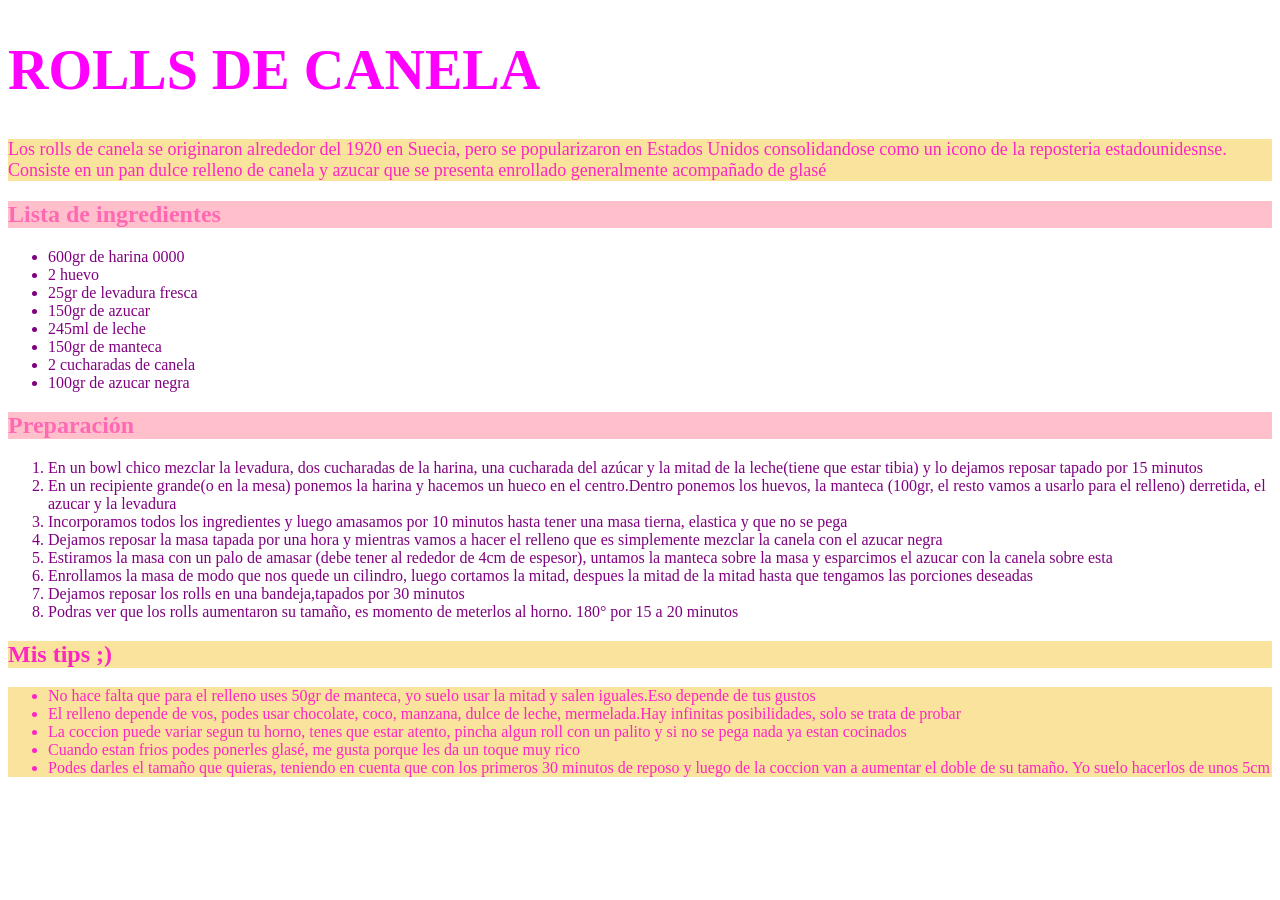
==== index.html @ 68c9f8f3 "Add files via upload" ====
<!DOCTYPE html>
<html lang="en" dir="ltf"> 
  <head>
    <meta charset="utf-8">
    <title>mi primera pagina</title>
    <link/>
  </head>
  <body>
      <h1 style="color:magenta;font-size:56px;">ROLLS DE CANELA</h1></h1>
      <p style="background-color:#FAE39D;color:#FF26C2;font-size:18px">Los rolls de canela se originaron alrededor del 1920 en Suecia, pero se popularizaron en Estados Unidos consolidandose como un icono de la reposteria estadounidesnse. Consiste en un pan dulce relleno de canela y azucar que se presenta enrollado generalmente acompañado de glasé</p>
      <h2 style="background-color:pink;color:hotpink">Lista de ingredientes</h2>
      <ul style="color:purple">
        <li>600gr de harina 0000</li>
        <li>2 huevo</li>
        <li>25gr de levadura fresca</li>
        <li>150gr de azucar</li>
        <li>245ml de leche</li>
        <li>150gr de manteca</li>
        <li>2 cucharadas de canela</li>
        <li>100gr de azucar negra</li>
        
      </ul>
        
      <h2 style="background-color:pink;color:hotpink"> Preparación</h2>
      <ol style="color:purple">
        <li>En un bowl chico mezclar la levadura, dos cucharadas de la harina, una cucharada del azúcar y la mitad de la leche(tiene que estar tibia) y lo dejamos reposar tapado por 15 minutos</li>
        <li>En un recipiente grande(o en la mesa) ponemos la harina y hacemos un hueco en el centro.Dentro ponemos los huevos, la manteca (100gr, el resto vamos a usarlo para el relleno) derretida, el azucar y la levadura </li>
        <li>Incorporamos todos los ingredientes y luego amasamos por 10 minutos hasta tener una masa tierna, elastica y que no se pega</li>
        <li>Dejamos reposar la masa tapada por una hora y mientras vamos a hacer el relleno que es simplemente mezclar la canela con el azucar negra</li>
        <li>Estiramos la masa con un palo de amasar (debe tener al rededor de 4cm de espesor), untamos la manteca sobre la masa y esparcimos el azucar con la canela sobre esta </li>
        <li>Enrollamos la masa de modo que nos quede un cilindro, luego cortamos la mitad, despues la mitad de la mitad hasta que tengamos las porciones deseadas</li>
        <li>Dejamos reposar los rolls en una bandeja,tapados por 30 minutos</li>
        <li>Podras ver que los rolls aumentaron su tamaño, es momento de meterlos al horno. 180° por 15 a 20 minutos</li>
     </ol>
     <h2 style="color:#FF26C2;background-color:#FAE39D">Mis tips ;)</h2>
     <ul style="background-color:#FAE39D;color:#FF26C2">
       <li>No hace falta que para el relleno uses 50gr de manteca, yo suelo usar la mitad y salen iguales.Eso depende de tus gustos</li>
       <li>El relleno depende de vos, podes usar chocolate, coco, manzana, dulce de leche, mermelada.Hay infinitas posibilidades, solo se trata de probar </li>
       <li>La coccion puede variar segun tu horno, tenes que estar atento, pincha algun roll con un palito y si no se pega nada ya estan cocinados</li>
       <li>Cuando estan frios podes ponerles glasé, me gusta porque les da un toque muy rico</li>
       <li>Podes darles el tamaño que quieras, teniendo en cuenta que con los primeros 30 minutos de reposo y luego de la coccion van a aumentar el doble de su tamaño. Yo suelo hacerlos de unos 5cm</li
     </ul>
      <script></script>
  </body>
</html>
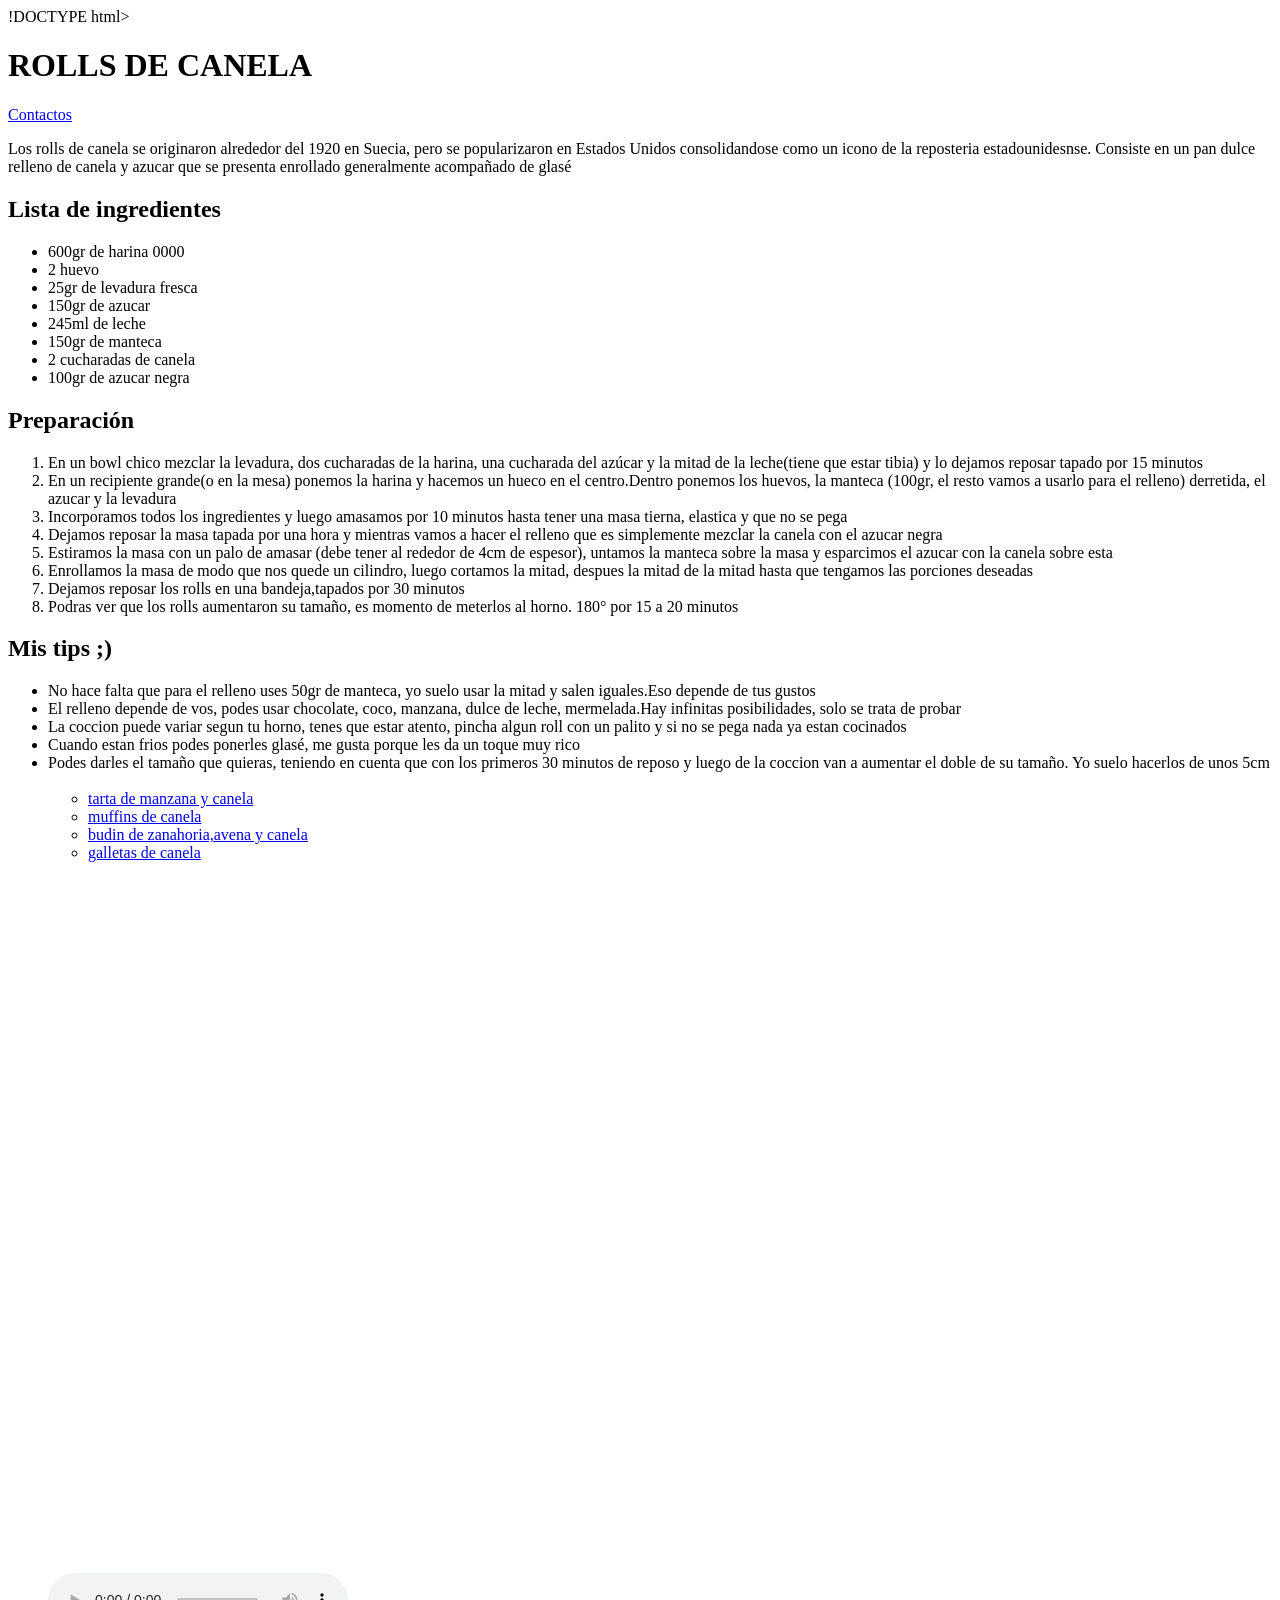
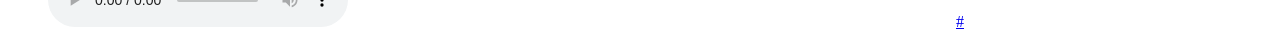
==== commit 841cdfbe: "Add files via upload" ====
--- a/index.html
+++ b/index.html
@@ -1,45 +1,61 @@
-<!DOCTYPE html>
-<html lang="en" dir="ltf"> 
-  <head>
-    <meta charset="utf-8">
-    <title>mi primera pagina</title>
-    <link/>
-  </head>
-  <body>
-      <h1 style="color:magenta;font-size:56px;">ROLLS DE CANELA</h1></h1>
-      <p style="background-color:#FAE39D;color:#FF26C2;font-size:18px">Los rolls de canela se originaron alrededor del 1920 en Suecia, pero se popularizaron en Estados Unidos consolidandose como un icono de la reposteria estadounidesnse. Consiste en un pan dulce relleno de canela y azucar que se presenta enrollado generalmente acompañado de glasé</p>
-      <h2 style="background-color:pink;color:hotpink">Lista de ingredientes</h2>
-      <ul style="color:purple">
-        <li>600gr de harina 0000</li>
-        <li>2 huevo</li>
-        <li>25gr de levadura fresca</li>
-        <li>150gr de azucar</li>
-        <li>245ml de leche</li>
-        <li>150gr de manteca</li>
-        <li>2 cucharadas de canela</li>
-        <li>100gr de azucar negra</li>
-        
-      </ul>
-        
-      <h2 style="background-color:pink;color:hotpink"> Preparación</h2>
-      <ol style="color:purple">
-        <li>En un bowl chico mezclar la levadura, dos cucharadas de la harina, una cucharada del azúcar y la mitad de la leche(tiene que estar tibia) y lo dejamos reposar tapado por 15 minutos</li>
-        <li>En un recipiente grande(o en la mesa) ponemos la harina y hacemos un hueco en el centro.Dentro ponemos los huevos, la manteca (100gr, el resto vamos a usarlo para el relleno) derretida, el azucar y la levadura </li>
-        <li>Incorporamos todos los ingredientes y luego amasamos por 10 minutos hasta tener una masa tierna, elastica y que no se pega</li>
-        <li>Dejamos reposar la masa tapada por una hora y mientras vamos a hacer el relleno que es simplemente mezclar la canela con el azucar negra</li>
-        <li>Estiramos la masa con un palo de amasar (debe tener al rededor de 4cm de espesor), untamos la manteca sobre la masa y esparcimos el azucar con la canela sobre esta </li>
-        <li>Enrollamos la masa de modo que nos quede un cilindro, luego cortamos la mitad, despues la mitad de la mitad hasta que tengamos las porciones deseadas</li>
-        <li>Dejamos reposar los rolls en una bandeja,tapados por 30 minutos</li>
-        <li>Podras ver que los rolls aumentaron su tamaño, es momento de meterlos al horno. 180° por 15 a 20 minutos</li>
-     </ol>
-     <h2 style="color:#FF26C2;background-color:#FAE39D">Mis tips ;)</h2>
-     <ul style="background-color:#FAE39D;color:#FF26C2">
-       <li>No hace falta que para el relleno uses 50gr de manteca, yo suelo usar la mitad y salen iguales.Eso depende de tus gustos</li>
-       <li>El relleno depende de vos, podes usar chocolate, coco, manzana, dulce de leche, mermelada.Hay infinitas posibilidades, solo se trata de probar </li>
-       <li>La coccion puede variar segun tu horno, tenes que estar atento, pincha algun roll con un palito y si no se pega nada ya estan cocinados</li>
-       <li>Cuando estan frios podes ponerles glasé, me gusta porque les da un toque muy rico</li>
-       <li>Podes darles el tamaño que quieras, teniendo en cuenta que con los primeros 30 minutos de reposo y luego de la coccion van a aumentar el doble de su tamaño. Yo suelo hacerlos de unos 5cm</li
-     </ul>
-      <script></script>
-  </body>
+!DOCTYPE html>
+<html lang="en" dir="ltf"> 
+  <head><link rel="stylesheet" href="style.css" type="text/css" media="all" />
+    <meta charset="utf-8">
+    <title>mi primera pagina</title>
+    <link/>
+  </head>
+  <body>
+      <h1>ROLLS DE CANELA</h1></h1>
+      <img src="./imagenes/rolls.JPG" alt="" />
+      <br />
+     <a target="_blank" href="contactos.html">Contactos</a>
+
+      <p>Los rolls de canela se originaron alrededor del 1920 en Suecia, pero se popularizaron en Estados Unidos consolidandose como un icono de la reposteria estadounidesnse. Consiste en un pan dulce relleno de canela y azucar que se presenta enrollado generalmente acompañado de glasé</p>
+      <h2 class="rosa">Lista de ingredientes</h2>
+      <ul>
+        <li>600gr de harina 0000</li>
+        <li>2 huevo</li>
+        <li>25gr de levadura fresca</li>
+        <li>150gr de azucar</li>
+        <li>245ml de leche</li>
+        <li>150gr de manteca</li>
+        <li>2 cucharadas de canela</li>
+        <li>100gr de azucar negra</li>
+        
+      </ul>
+        
+      <h2 class="rosa"> Preparación</h2>
+      <ol>
+        <li>En un bowl chico mezclar la levadura, dos cucharadas de la harina, una cucharada del azúcar y la mitad de la leche(tiene que estar tibia) y lo dejamos reposar tapado por 15 minutos</li>
+        <li>En un recipiente grande(o en la mesa) ponemos la harina y hacemos un hueco en el centro.Dentro ponemos los huevos, la manteca (100gr, el resto vamos a usarlo para el relleno) derretida, el azucar y la levadura </li>
+        <li>Incorporamos todos los ingredientes y luego amasamos por 10 minutos hasta tener una masa tierna, elastica y que no se pega</li>
+        <li>Dejamos reposar la masa tapada por una hora y mientras vamos a hacer el relleno que es simplemente mezclar la canela con el azucar negra</li>
+        <li>Estiramos la masa con un palo de amasar (debe tener al rededor de 4cm de espesor), untamos la manteca sobre la masa y esparcimos el azucar con la canela sobre esta </li>
+        <li>Enrollamos la masa de modo que nos quede un cilindro, luego cortamos la mitad, despues la mitad de la mitad hasta que tengamos las porciones deseadas</li>
+        <li>Dejamos reposar los rolls en una bandeja,tapados por 30 minutos</li>
+        <li>Podras ver que los rolls aumentaron su tamaño, es momento de meterlos al horno. 180° por 15 a 20 minutos</li>
+     </ol>
+     <h2>Mis tips ;)</h2>
+     <ul>
+       <li>No hace falta que para el relleno uses 50gr de manteca, yo suelo usar la mitad y salen iguales.Eso depende de tus gustos</li>
+       <li>El relleno depende de vos, podes usar chocolate, coco, manzana, dulce de leche, mermelada.Hay infinitas posibilidades, solo se trata de probar </li>
+       <li>La coccion puede variar segun tu horno, tenes que estar atento, pincha algun roll con un palito y si no se pega nada ya estan cocinados</li>
+       <li>Cuando estan frios podes ponerles glasé, me gusta porque les da un toque muy rico</li>
+       <li>Podes darles el tamaño que quieras, teniendo en cuenta que con los primeros 30 minutos de reposo y luego de la coccion van a aumentar el doble de su tamaño. Yo suelo hacerlos de unos 5cm</li
+     </ul>
+     <br />
+     <ul>
+        <li><a target="_blank" href="https://es.cravingsjournal.com/tarta-de-manzana-con-canela/">tarta de manzana y canela</a></li>
+        <li><a target="_blank" href="https://cookpad.com/ar/recetas/25473480?ref=search&search_term=canela">muffins de canela</a></li>
+        <li><a target="_blank" href="https://cookpad.com/ar/recetas/11198923?ref=search&search_term=canela">budin de zanahoria,avena y canela</a></li>
+        <li><a target="_blank" href="https://cookpad.com/ar/recetas/25212914?ref=search&search_term=canela">galletas de canela</a></li>
+     </ul>
+     <iframe width="560" height="315" src="https://www.youtube.com/embed/13EoB5m1IEU?si=AU4SP2_RIHs7atQ7" title="YouTube video player" frameborder="0" allow="accelerometer; autoplay; clipboard-write; encrypted-media; gyroscope; picture-in-picture; web-share" referrerpolicy="strict-origin-when-cross-origin" allowfullscreen></iframe>
+     <br />
+     <audio controls src="./audios/super trouper.mp3"></audio>
+     <iframe src="https://www.google.com/maps/embed?pb=!1m18!1m12!1m3!1d7663937.032682467!2d17.33479728749999!3d62.032976700000006!2m3!1f0!2f0!3f0!3m2!1i1024!2i768!4f13.1!3m3!1m2!1s0x465cb2396d35f0f1%3A0x22b8eba28dad6f62!2sSuecia!5e0!3m2!1ses-419!2sar!4v1779395312162!5m2!1ses-419!2sar" width="600" height="450" style="border:0;" allowfullscreen="" loading="lazy" referrerpolicy="no-referrer-when-downgrade"></iframe>
+     <a target="_blank" href="#">#</a>
+      <script></script>
+  </body>
 </html>
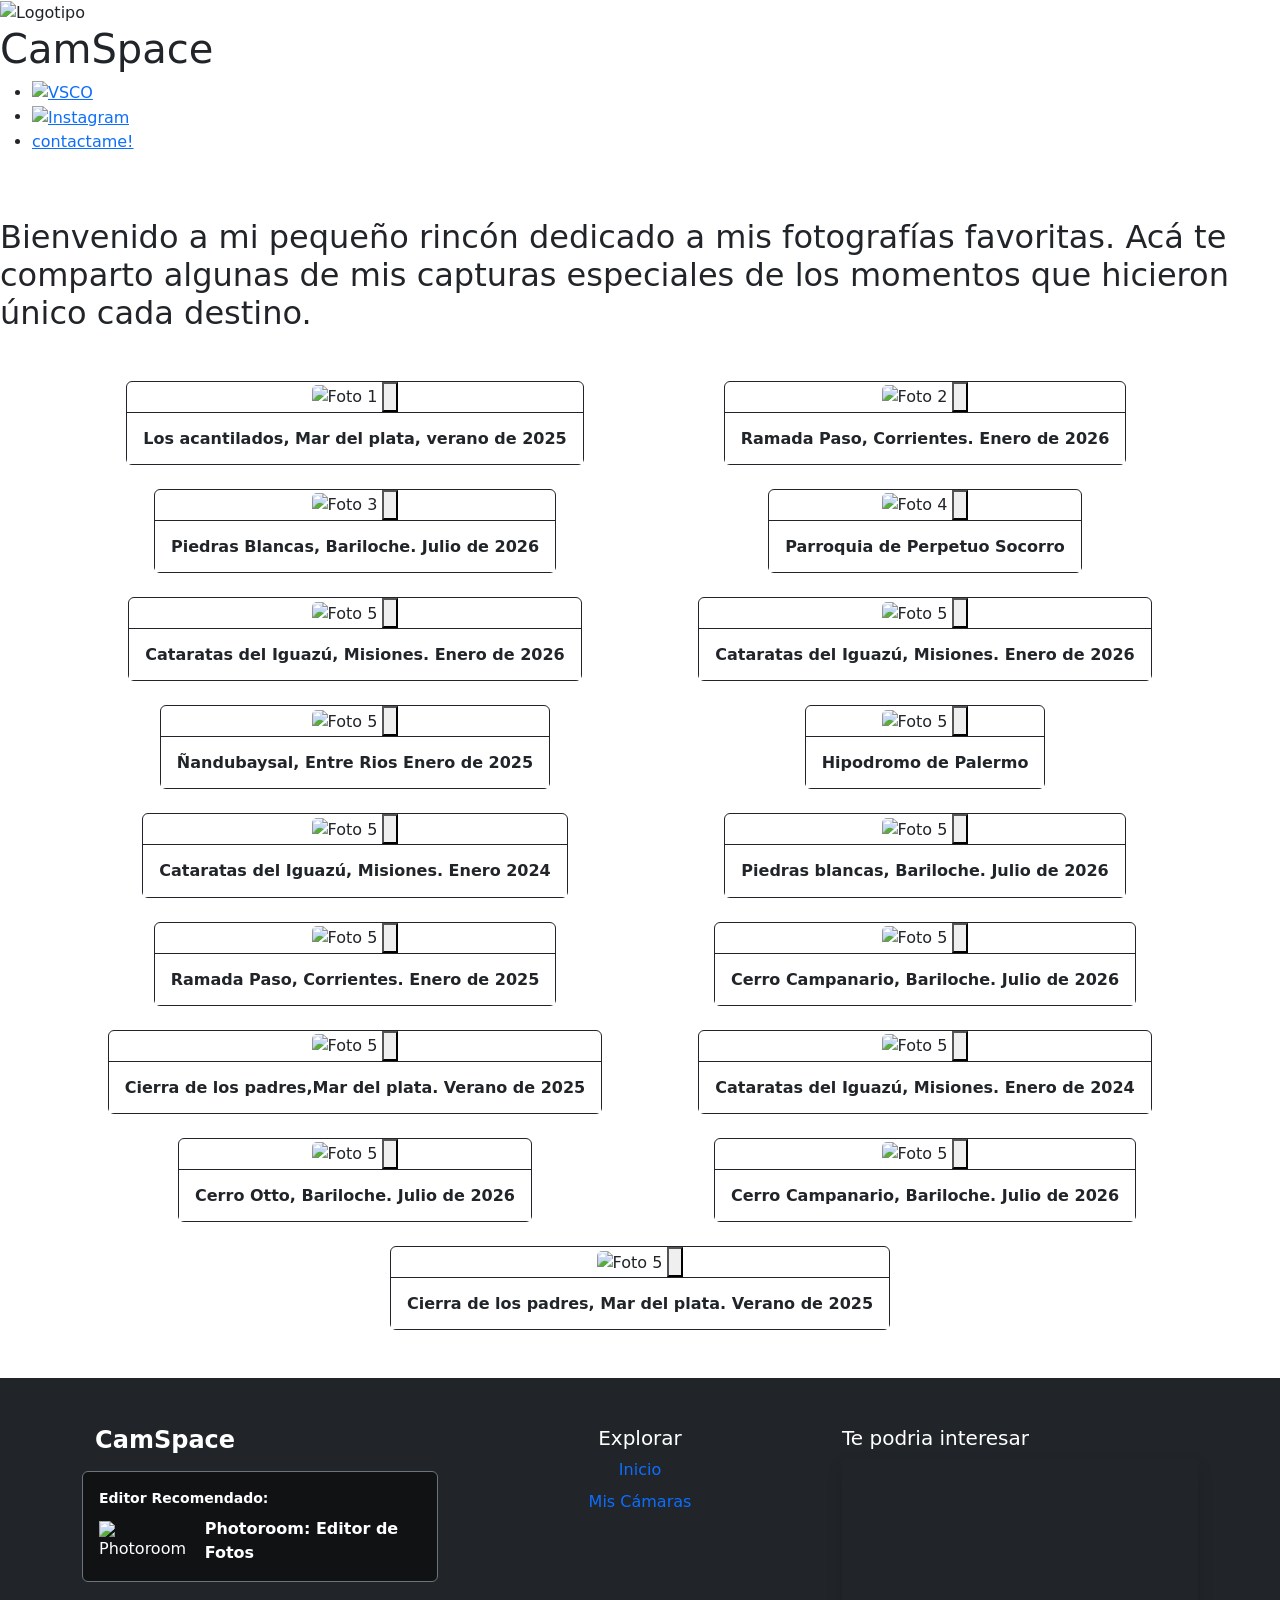
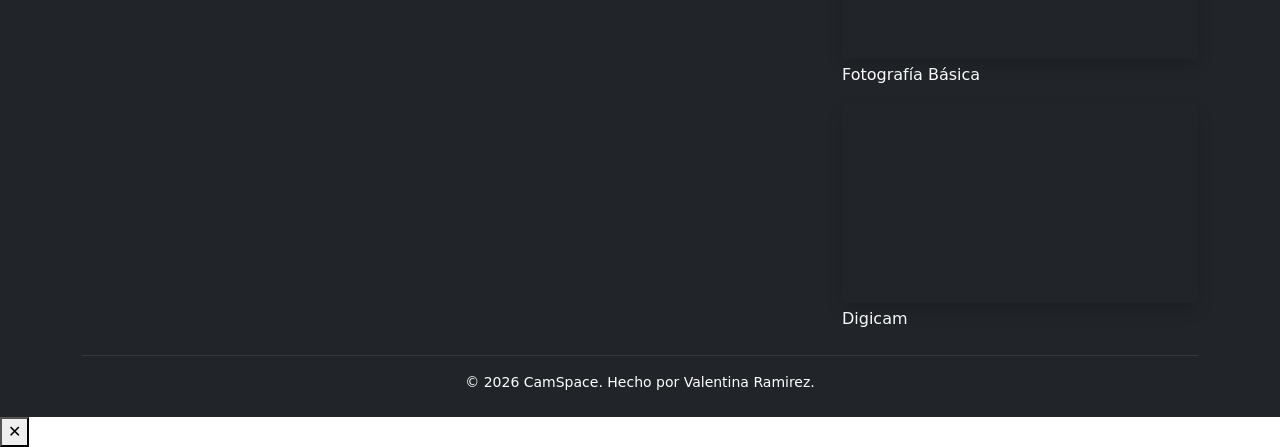
==== commit 86887e31: "Add files via upload" ====
--- a/index.html
+++ b/index.html
@@ -1,61 +1,419 @@
-!DOCTYPE html>
-<html lang="en" dir="ltf"> 
-  <head><link rel="stylesheet" href="style.css" type="text/css" media="all" />
-    <meta charset="utf-8">
-    <title>mi primera pagina</title>
-    <link/>
-  </head>
-  <body>
-      <h1>ROLLS DE CANELA</h1></h1>
-      <img src="./imagenes/rolls.JPG" alt="" />
-      <br />
-     <a target="_blank" href="contactos.html">Contactos</a>
-
-      <p>Los rolls de canela se originaron alrededor del 1920 en Suecia, pero se popularizaron en Estados Unidos consolidandose como un icono de la reposteria estadounidesnse. Consiste en un pan dulce relleno de canela y azucar que se presenta enrollado generalmente acompañado de glasé</p>
-      <h2 class="rosa">Lista de ingredientes</h2>
-      <ul>
-        <li>600gr de harina 0000</li>
-        <li>2 huevo</li>
-        <li>25gr de levadura fresca</li>
-        <li>150gr de azucar</li>
-        <li>245ml de leche</li>
-        <li>150gr de manteca</li>
-        <li>2 cucharadas de canela</li>
-        <li>100gr de azucar negra</li>
+<!DOCTYPE html>
+<html lang="es">
+<head>
+    <meta charset="UTF-8">
+    <meta name="viewport" content="width=device-width, initial-scale=1.0">
+    <title>PHOTOS</title>
+    <link rel="preconnect" href="https://fonts.googleapis.com">
+    <link rel="preconnect" href="https://fonts.gstatic.com" crossorigin>
+    <link href="https://fonts.googleapis.com/css2?family=Kirang+Haerang&display=swap" rel="stylesheet">
+    <link rel="stylesheet" href="https://cdn.jsdelivr.net/npm/bootstrap@5.3.2/dist/css/bootstrap.min.css">
+    <link rel="stylesheet" href="estilos.css">
+</head>
+
+<body>
+
+    <header class="main-header">
+        <div class="header-container">
+            <div class="header-brand">
+                <img src="./imagenes/principal_logo.jpg" alt="Logotipo" class="logo">
+                <h1 class="titulos">CamSpace</h1>
+            </div>
+
+            <!-- Menú de Navegación -->
+            <nav class="nav-menu">
+                <ul>
+                    <li><a class="apps" href="https://vsco.co/valuuula444" target="_blank"><img src="./imagenes/vscologo.webp" alt="VSCO"></a></li>
+                    <li><a class="apps" href="https://www.instagram.com/_mizzter?igsh=MW1wcWpvdDFhaXNxNw==" target="_blank"><img src="./imagenes/Instalogo.png" alt="Instagram"></a></li>
+                    <li><a class="mail" href="https://mail.google.com/mail/?view=cm&fs=1&to=valu.ramirezz55@gmail.com" target="_blank">contactame!</a></li>
+                </ul>
+            </nav>
+        </div>
+    </header>
+    <br>
+    <br>
+ <h2 class="subtitulos">Bienvenido a mi pequeño rincón dedicado a mis fotografías favoritas. Acá te comparto algunas de mis capturas especiales de los momentos que hicieron único cada destino.</h2>
+
+<!-- Contenedor principal adaptable -->
+<main class="container my-5">
+    <!-- Mantiene 2 columnas en pantallas apaisadas/anchas y 1 en móviles verticales -->
+    <div class="row row-cols-1 row-cols-md-2 g-4 justify-content-center">
+
+        <!-- FOTO 1 -->
+        <div class="col d-flex justify-content-center">
+            <div class="card border-dark text-center custom-card">
+                <div class="photo-wrapper">
+                    <img src="./imagenes/acantilados.JPG" class="card-img-top photo-zoom" alt="Foto 1">
+                    <button type="button" class="expand-logo-btn" onclick="openFullscreenImage('./imagenes/acantilados.JPG', 'Mar del plata, verano de 2025')" title="Ver en pantalla completa">
+                        <img src="./imagenes/zoom.png" alt="">
+                    </button>
+                </div>
+                <div class="card-body py-3 border-top border-dark bg-white">
+                    <h6 class="card-title mb-0 fw-bold">Los acantilados, Mar del plata, verano de 2025</h6>
+                </div>
+            </div>
+        </div>
+
+        <!-- FOTO 2 -->
+        <div class="col d-flex justify-content-center">
+            <div class="card border-dark text-center custom-card">
+                <div class="photo-wrapper">
+                    <img src="./imagenes/ciguena.JPG" class="card-img-top photo-zoom" alt="Foto 2">
+                    <button type="button" class="expand-logo-btn" onclick="openFullscreenImage('./imagenes/ciguena.JPG', 'Foto 2 en vista completa')" title="Ver en pantalla completa">
+                        <img src="./imagenes/zoom.png" alt="">
+                    </button>
+                </div>
+                <div class="card-body py-3 border-top border-dark bg-white">
+                    <h6 class="card-title mb-0 fw-bold">Ramada Paso, Corrientes. Enero de 2026</h6>
+                </div>
+            </div>
+        </div>
+
+        <div class="col d-flex justify-content-center">
+            <div class="card border-dark text-center custom-card">
+                <div class="photo-wrapper">
+                    <img src="./imagenes/montanas.JPG" class="card-img-top photo-zoom" alt="Foto 3">
+                    <button type="button" class="expand-logo-btn" onclick="openFullscreenImage('./imagenes/montanas.JPG', 'Foto 3 en vista completa')" title="Ver en pantalla completa">
+                        <img src="./imagenes/zoom.png" alt="">
+                    </button>
+                </div>
+                <div class="card-body py-3 border-top border-dark bg-white">
+                    <h6 class="card-title mb-0 fw-bold">Piedras Blancas, Bariloche. Julio de 2026</h6>
+                </div>
+            </div>
+        </div>
+
+        <div class="col d-flex justify-content-center">
+            <div class="card border-dark text-center custom-card">
+                <div class="photo-wrapper">
+                    <img src="./imagenes/parroquia.JPG" class="card-img-top photo-zoom" alt="Foto 4">
+                    <button type="button" class="expand-logo-btn" onclick="openFullscreenImage('./imagenes/parroquia.JPG', 'Foto 4 en vista completa')" title="Ver en pantalla completa">
+                        <img src="./imagenes/zoom.png" alt="">
+                    </button>
+                </div>
+                <div class="card-body py-3 border-top border-dark bg-white">
+                    <h6 class="card-title mb-0 fw-bold">Parroquia de Perpetuo Socorro</h6>
+                </div>
+            </div>
+        </div>
+
+        <div class="col d-flex justify-content-center">
+            <div class="card border-dark text-center custom-card">
+                <div class="photo-wrapper">
+                    <img src="./imagenes/pajarito.jpg" class="card-img-top photo-zoom" alt="Foto 5">
+                    <button type="button" class="expand-logo-btn" onclick="openFullscreenImage('./imagenes/pajarito.jpg', 'Foto 5 en vista completa')" title="Ver en pantalla completa">
+                        <img src="./imagenes/zoom.png" alt="">
+                    </button>
+                </div>
+                <div class="card-body py-3 border-top border-dark bg-white">
+                    <h6 class="card-title mb-0 fw-bold">Cataratas del Iguazú, Misiones. Enero de 2026</h6>
+                </div>
+            </div>
+        </div>
+
+        <div class="col d-flex justify-content-center">
+            <div class="card border-dark text-center custom-card">
+                <div class="photo-wrapper">
+                    <img src="./imagenes/88.jpg" class="card-img-top photo-zoom" alt="Foto 5">
+                    <button type="button" class="expand-logo-btn" onclick="openFullscreenImage('./imagenes/88.jpg', 'Foto 5 en vista completa')" title="Ver en pantalla completa">
+                        <img src="./imagenes/zoom.png" alt="">
+                    </button>
+                </div>
+                <div class="card-body py-3 border-top border-dark bg-white">
+                    <h6 class="card-title mb-0 fw-bold">Cataratas del Iguazú, Misiones. Enero de 2026</h6>
+                </div>
+            </div>
+        </div>
+
+<div class="col d-flex justify-content-center">
+            <div class="card border-dark text-center custom-card">
+                <div class="photo-wrapper">
+                    <img src="./imagenes/papis.JPG" class="card-img-top photo-zoom" alt="Foto 5">
+                    <button type="button" class="expand-logo-btn" onclick="openFullscreenImage('./imagenes/papis.JPG', 'Foto 5 en vista completa')" title="Ver en pantalla completa">
+                        <img src="./imagenes/zoom.png" alt="">
+                    </button>
+                </div>
+                <div class="card-body py-3 border-top border-dark bg-white">
+                    <h6 class="card-title mb-0 fw-bold">Ñandubaysal, Entre Rios Enero de 2025</h6>
+                </div>
+            </div>
+        </div>
+
+<div class="col d-flex justify-content-center">
+            <div class="card border-dark text-center custom-card">
+                <div class="photo-wrapper">
+                    <img src="./imagenes/palermo.JPG" class="card-img-top photo-zoom" alt="Foto 5">
+                    <button type="button" class="expand-logo-btn" onclick="openFullscreenImage('./imagenes/palermo.JPG', 'Foto 5 en vista completa')" title="Ver en pantalla completa">
+                        <img src="./imagenes/zoom.png" alt="">
+                    </button>
+                </div>
+                <div class="card-body py-3 border-top border-dark bg-white">
+                    <h6 class="card-title mb-0 fw-bold">Hipodromo de Palermo</h6>
+                </div>
+            </div>
+        </div>
+
+<div class="col d-flex justify-content-center">
+            <div class="card border-dark text-center custom-card">
+                <div class="photo-wrapper">
+                    <img src="./imagenes/tucan.JPG" class="card-img-top photo-zoom" alt="Foto 5">
+                    <button type="button" class="expand-logo-btn" onclick="openFullscreenImage('./imagenes/tucan.JPG', 'Foto 5 en vista completa')" title="Ver en pantalla completa">
+                        <img src="./imagenes/zoom.png" alt="">
+                    </button>
+                </div>
+                <div class="card-body py-3 border-top border-dark bg-white">
+                    <h6 class="card-title mb-0 fw-bold">Cataratas del Iguazú, Misiones. Enero 2024</h6>
+                </div>
+            </div>
+        </div>
+
+<div class="col d-flex justify-content-center">
+            <div class="card border-dark text-center custom-card">
+                <div class="photo-wrapper">
+                    <img src="./imagenes/capilla.jpg" class="card-img-top photo-zoom" alt="Foto 5">
+                    <button type="button" class="expand-logo-btn" onclick="openFullscreenImage('./imagenes/capilla.jpg', 'Foto 5 en vista completa')" title="Ver en pantalla completa">
+                        <img src="./imagenes/zoom.png" alt="">
+                    </button>
+                </div>
+                <div class="card-body py-3 border-top border-dark bg-white">
+                    <h6 class="card-title mb-0 fw-bold">Piedras blancas, Bariloche. Julio de 2026</h6>
+                </div>
+            </div>
+        </div>
+
+<div class="col d-flex justify-content-center">
+            <div class="card border-dark text-center custom-card">
+                <div class="photo-wrapper">
+                    <img src="./imagenes/mariposa.jpg" class="card-img-top photo-zoom" alt="Foto 5">
+                    <button type="button" class="expand-logo-btn" onclick="openFullscreenImage('./imagenes/mariposa.jpg', 'Foto 5 en vista completa')" title="Ver en pantalla completa">
+                        <img src="./imagenes/zoom.png" alt="">
+                    </button>
+                </div>
+                <div class="card-body py-3 border-top border-dark bg-white">
+                    <h6 class="card-title mb-0 fw-bold">Ramada Paso, Corrientes. Enero de 2025</h6>
+                </div>
+            </div>
+        </div>
+
+<div class="col d-flex justify-content-center">
+            <div class="card border-dark text-center custom-card">
+                <div class="photo-wrapper">
+                    <img src="./imagenes/cruz.JPG" class="card-img-top photo-zoom" alt="Foto 5">
+                    <button type="button" class="expand-logo-btn" onclick="openFullscreenImage('./imagenes/cruz.JPG', 'Foto 5 en vista completa')" title="Ver en pantalla completa">
+                        <img src="./imagenes/zoom.png" alt="">
+                    </button>
+                </div>
+                <div class="card-body py-3 border-top border-dark bg-white">
+                    <h6 class="card-title mb-0 fw-bold">Cerro Campanario, Bariloche. Julio de 2026</h6>
+                </div>
+            </div>
+        </div>
+
+        <div class="col d-flex justify-content-center">
+            <div class="card border-dark text-center custom-card">
+                <div class="photo-wrapper">
+                    <img src="./imagenes/papa.jpg" class="card-img-top photo-zoom" alt="Foto 5">
+                    <button type="button" class="expand-logo-btn" onclick="openFullscreenImage('./imagenes/papa.jpg', 'Foto 5 en vista completa')" title="Ver en pantalla completa">
+                        <img src="./imagenes/zoom.png" alt="">
+                    </button>
+                </div>
+                <div class="card-body py-3 border-top border-dark bg-white">
+                    <h6 class="card-title mb-0 fw-bold">Cierra de los padres,Mar del plata. Verano de 2025</h6>
+                </div>
+            </div>
+        </div>
+
+<div class="col d-flex justify-content-center">
+            <div class="card border-dark text-center custom-card">
+                <div class="photo-wrapper">
+                    <img src="./imagenes/cataratas.JPG" class="card-img-top photo-zoom" alt="Foto 5">
+                    <button type="button" class="expand-logo-btn" onclick="openFullscreenImage('./imagenes/cataratas.JPG', 'Foto 5 en vista completa')" title="Ver en pantalla completa">
+                        <img src="./imagenes/zoom.png" alt="">
+                    </button>
+                </div>
+                <div class="card-body py-3 border-top border-dark bg-white">
+                    <h6 class="card-title mb-0 fw-bold">Cataratas del Iguazú, Misiones. Enero de 2024</h6>
+                </div>
+            </div>
+        </div>
+
+<div class="col d-flex justify-content-center">
+            <div class="card border-dark text-center custom-card">
+                <div class="photo-wrapper">
+                    <img src="./imagenes/bandera.JPG" class="card-img-top photo-zoom" alt="Foto 5">
+                    <button type="button" class="expand-logo-btn" onclick="openFullscreenImage('./imagenes/bandera.JPG', 'Foto 5 en vista completa')" title="Ver en pantalla completa">
+                        <img src="./imagenes/zoom.png" alt="">
+                    </button>
+                </div>
+                <div class="card-body py-3 border-top border-dark bg-white">
+                    <h6 class="card-title mb-0 fw-bold">Cerro Otto, Bariloche. Julio de 2026</h6>
+                </div>
+            </div>
+        </div>
+
+        <div class="col d-flex justify-content-center">
+            <div class="card border-dark text-center custom-card">
+                <div class="photo-wrapper">
+                    <img src="./imagenes/virgencita.JPG" class="card-img-top photo-zoom" alt="Foto 5">
+                    <button type="button" class="expand-logo-btn" onclick="openFullscreenImage('./imagenes/virgencita.JPG', 'Foto 5 en vista completa')" title="Ver en pantalla completa">
+                        <img src="./imagenes/zoom.png" alt="">
+                    </button>
+                </div>
+                <div class="card-body py-3 border-top border-dark bg-white">
+                    <h6 class="card-title mb-0 fw-bold">Cerro Campanario, Bariloche. Julio de 2026</h6>
+                </div>
+            </div>
+        </div>
+
+        <div class="col d-flex justify-content-center">
+            <div class="card border-dark text-center custom-card">
+                <div class="photo-wrapper">
+                    <img src="./imagenes/pajaro.JPG" class="card-img-top photo-zoom" alt="Foto 5">
+                    <button type="button" class="expand-logo-btn" onclick="openFullscreenImage('./imagenes/pajaro.JPG', 'Foto 5 en vista completa')" title="Ver en pantalla completa">
+                        <img src="./imagenes/zoom.png" alt="">
+                    </button>
+                </div>
+                <div class="card-body py-3 border-top border-dark bg-white">
+                    <h6 class="card-title mb-0 fw-bold">Cierra de los padres, Mar del plata. Verano de 2025</h6>
+                </div>
+            </div>
+        </div>
+
         
-      </ul>
-        
-      <h2 class="rosa"> Preparación</h2>
-      <ol>
-        <li>En un bowl chico mezclar la levadura, dos cucharadas de la harina, una cucharada del azúcar y la mitad de la leche(tiene que estar tibia) y lo dejamos reposar tapado por 15 minutos</li>
-        <li>En un recipiente grande(o en la mesa) ponemos la harina y hacemos un hueco en el centro.Dentro ponemos los huevos, la manteca (100gr, el resto vamos a usarlo para el relleno) derretida, el azucar y la levadura </li>
-        <li>Incorporamos todos los ingredientes y luego amasamos por 10 minutos hasta tener una masa tierna, elastica y que no se pega</li>
-        <li>Dejamos reposar la masa tapada por una hora y mientras vamos a hacer el relleno que es simplemente mezclar la canela con el azucar negra</li>
-        <li>Estiramos la masa con un palo de amasar (debe tener al rededor de 4cm de espesor), untamos la manteca sobre la masa y esparcimos el azucar con la canela sobre esta </li>
-        <li>Enrollamos la masa de modo que nos quede un cilindro, luego cortamos la mitad, despues la mitad de la mitad hasta que tengamos las porciones deseadas</li>
-        <li>Dejamos reposar los rolls en una bandeja,tapados por 30 minutos</li>
-        <li>Podras ver que los rolls aumentaron su tamaño, es momento de meterlos al horno. 180° por 15 a 20 minutos</li>
-     </ol>
-     <h2>Mis tips ;)</h2>
-     <ul>
-       <li>No hace falta que para el relleno uses 50gr de manteca, yo suelo usar la mitad y salen iguales.Eso depende de tus gustos</li>
-       <li>El relleno depende de vos, podes usar chocolate, coco, manzana, dulce de leche, mermelada.Hay infinitas posibilidades, solo se trata de probar </li>
-       <li>La coccion puede variar segun tu horno, tenes que estar atento, pincha algun roll con un palito y si no se pega nada ya estan cocinados</li>
-       <li>Cuando estan frios podes ponerles glasé, me gusta porque les da un toque muy rico</li>
-       <li>Podes darles el tamaño que quieras, teniendo en cuenta que con los primeros 30 minutos de reposo y luego de la coccion van a aumentar el doble de su tamaño. Yo suelo hacerlos de unos 5cm</li
-     </ul>
-     <br />
-     <ul>
-        <li><a target="_blank" href="https://es.cravingsjournal.com/tarta-de-manzana-con-canela/">tarta de manzana y canela</a></li>
-        <li><a target="_blank" href="https://cookpad.com/ar/recetas/25473480?ref=search&search_term=canela">muffins de canela</a></li>
-        <li><a target="_blank" href="https://cookpad.com/ar/recetas/11198923?ref=search&search_term=canela">budin de zanahoria,avena y canela</a></li>
-        <li><a target="_blank" href="https://cookpad.com/ar/recetas/25212914?ref=search&search_term=canela">galletas de canela</a></li>
-     </ul>
-     <iframe width="560" height="315" src="https://www.youtube.com/embed/13EoB5m1IEU?si=AU4SP2_RIHs7atQ7" title="YouTube video player" frameborder="0" allow="accelerometer; autoplay; clipboard-write; encrypted-media; gyroscope; picture-in-picture; web-share" referrerpolicy="strict-origin-when-cross-origin" allowfullscreen></iframe>
-     <br />
-     <audio controls src="./audios/super trouper.mp3"></audio>
-     <iframe src="https://www.google.com/maps/embed?pb=!1m18!1m12!1m3!1d7663937.032682467!2d17.33479728749999!3d62.032976700000006!2m3!1f0!2f0!3f0!3m2!1i1024!2i768!4f13.1!3m3!1m2!1s0x465cb2396d35f0f1%3A0x22b8eba28dad6f62!2sSuecia!5e0!3m2!1ses-419!2sar!4v1779395312162!5m2!1ses-419!2sar" width="600" height="450" style="border:0;" allowfullscreen="" loading="lazy" referrerpolicy="no-referrer-when-downgrade"></iframe>
-     <a target="_blank" href="#">#</a>
-      <script></script>
-  </body>
-</html>+
+    </div>
+</main>
+
+<!-- VENTANAS MODALES EN PANTALLA COMPLETA -->
+
+<!-- Modal Foto 1 -->
+<div class="modal fade" id="modalFoto1" tabindex="-1" aria-hidden="true">
+    <div class="modal-dialog modal-dialog-centered modal-fullscreen">
+        <div class="modal-content bg-dark border-0">
+            <div class="modal-header border-0">
+                <button type="button" class="btn-close btn-close-white" data-bs-dismiss="modal" aria-label="Close"></button>
+            </div>
+            <div class="modal-body d-flex flex-column justify-content-center align-items-center text-center p-4">
+                <img src="./imagenes/acantilados.JPG" class="img-fluid rounded mb-3 fullscreen-image" alt="Foto 1 Grande">
+                <p class="text-white mt-2">Mar del plata, verano de 2025.</p>
+            </div>
+        </div>
+    </div>
+</div>
+
+<!-- Modal Foto 2 -->
+<div class="modal fade" id="modalFoto2" tabindex="-1" aria-hidden="true">
+    <div class="modal-dialog modal-dialog-centered modal-fullscreen">
+        <div class="modal-content bg-dark border-0">
+            <div class="modal-header border-0">
+                <button type="button" class="btn-close btn-close-white" data-bs-dismiss="modal" aria-label="Close"></button>
+            </div>
+            <div class="modal-body d-flex flex-column justify-content-center align-items-center text-center p-4">
+                <img src="./imagenes/ciguena.JPG" class="img-fluid rounded mb-3 fullscreen-image" alt="Foto 2 Grande">
+                <p class="text-white mt-2">Foto 2 en vista completa.</p>
+            </div>
+        </div>
+    </div>
+</div>
+
+
+
+
+
+<footer class="creative-footer bg-dark text-white pt-5 pb-4">
+    <div class="container">
+        <div class="row gy-4 align-items-start">
+            
+            <div class="col-lg-4 col-md-6 text-center text-md-start">
+                <div class="footer-brand-box mb-3">
+                    <span class="camera-lens-icon"><img class="camara" src="./imagenes/principal_logo.jpg" alt=""></span>
+                    <h4 class="d-inline-block ms-2 fw-bold mb-0">Cam<span class="text-accent">Space</span></h4>
+                </div>
+                
+                <div class="download-app-zone p-3 bg-black bg-opacity-50 rounded border border-secondary">
+                    <p class="small text-accent fw-bold mb-2">Editor Recomendado:</p>
+                    <a href="https://play.google.com/store/apps/details?id=com.photoroom.app&hl=es_AR" target="_blank" rel="noopener noreferrer" class="d-flex align-items-center text-decoration-none text-white google-play-link">
+                        <img src="./imagenes/r.webp" alt="Photoroom" class="me-3 footer-app-logo">
+                        <span>
+                            <span class="d-block text-uppercase text-accent font-monospace footer-app-label"></span>
+                            <strong class="d-block text-accent footer-app-title">Photoroom: Editor de Fotos</strong>
+                        </span>
+                    </a>
+                </div>
+            </div>
+
+            <div class="col-lg-4 col-md-6 text-center">
+                <h5 class="subtitulos2">Explorar</h5>
+                <ul class="list-unstyled footer-nav-links">
+                    <li class="mb-2"><a href="index.html" class="text-accent text-decoration-none">Inicio</a></li>
+                    <li class="mb-2"><a href="mis camaras.html" class="text-accent text-decoration-none">Mis Cámaras</a></li>
+                </ul>
+            </div>
+
+            <div class="col-lg-4 col-md-12">
+                <h5 class="subtitulos2 ">Te podria interesar</h5>
+                <div class="row g-3">
+                    <div class="col-6 col-lg-12">
+                        <div class="footer-video-box">
+                            <div class="ratio ratio-16x9 rounded overflow-hidden shadow">
+                                <iframe src="https://youtu.be/Ar_h-uwUvDs" title="Fotografia basica" allowfullscreen></iframe>
+                            </div>
+                            <span class="d-block text-center text-lg-start text-accent mt-1">Fotografía Básica</span>
+                        </div>
+                    </div>
+                    <div class="col-6 col-lg-12">
+                        <div class="footer-video-box">
+                            <div class="ratio ratio-16x9 rounded overflow-hidden shadow">
+                                <iframe src="https://youtu.be/wCe1MWTuJKI" title="digicam" allowfullscreen></iframe>
+                            </div>
+                            <span class="d-block text-center text-lg-start text-accent mt-1">Digicam</span>
+                        </div>
+                    </div>
+                </div>
+            </div>
+
+        </div>
+
+        <hr class="border-secondary mt-4 mb-3">
+        <div class="row">
+            <div class="col-md-12 text-center">
+                <p class="text-accent small mb-0">&copy; 2026 CamSpace. Hecho por Valentina Ramirez.</p>
+            </div>
+        </div>
+    </div>
+</footer>
+
+
+
+  <div id="fullscreenOverlay" class="fullscreen-overlay" onclick="closeFullscreenImage(event)">
+      <button type="button" class="fullscreen-close" onclick="closeFullscreenImage(event)" aria-label="Cerrar">✕</button>
+      <img id="fullscreenImage" src="" alt="">
+  </div>
+
+  <script>
+      function openFullscreenImage(src, alt) {
+          const overlay = document.getElementById('fullscreenOverlay');
+          const img = document.getElementById('fullscreenImage');
+          img.src = src;
+          img.alt = alt || '';
+          overlay.classList.add('active');
+          document.body.style.overflow = 'hidden';
+      }
+
+      function closeFullscreenImage(event) {
+          const overlay = document.getElementById('fullscreenOverlay');
+          if (event && event.target !== overlay && !event.target.classList.contains('fullscreen-close')) {
+              return;
+          }
+          overlay.classList.remove('active');
+          document.body.style.overflow = '';
+      }
+
+      document.addEventListener('keydown', function (event) {
+          if (event.key === 'Escape') {
+              closeFullscreenImage();
+          }
+      });
+  </script>
+
+</body>
